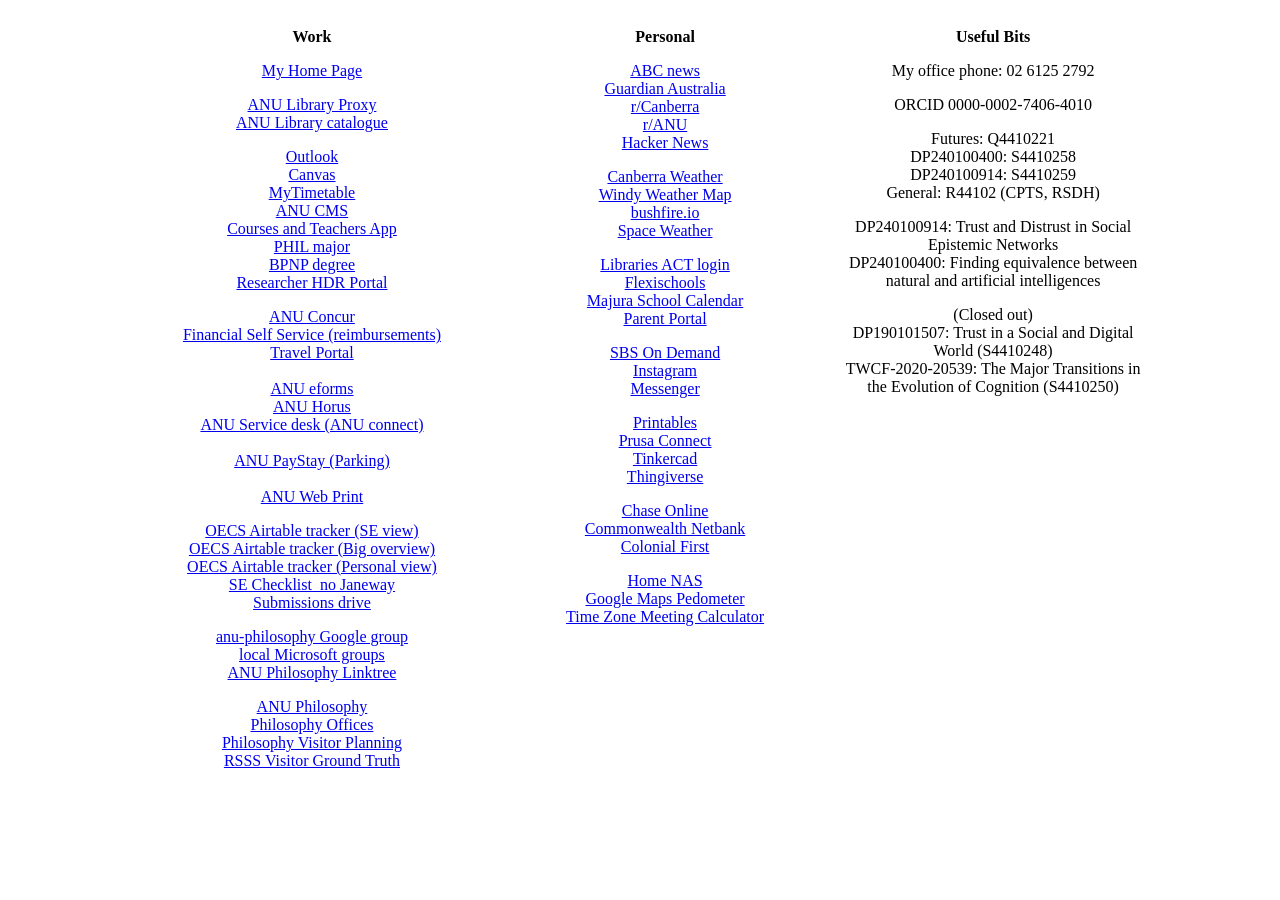
==== links.html @ f48ea261 "more updates mad with power" ====
<!DOCTYPE html PUBLIC "-//W3C//DTD XHTML 1.0 Transitional//EN" "http://www.w3.org/TR/xhtml1/DTD/xhtml1-transitional.dtd">
<html xmlns="http://www.w3.org/1999/xhtml">
  <head>
    <meta http-equiv="content-type" content="application/xhtml+xml; charset=ISO-8859-1" />
    <title>Links</title>
    <link href="[data-uri]" rel="icon" type="image/x-icon" />
  </head>
  <body>
    <table style="width: 80%; text-align: left;" cellspacing="2" cellpadding="2"
      border="0"
      align="center">
      <tbody>
        <tr>
          <td style="width: 35%; vertical-align: top; text-align: center;">
            <p><strong>Work</strong></p>
            <p style="text-align: center;"><a href="https://colinklein.org/index.html">My Home Page
                </a><br />
            </p>
            <p style="text-align: center;"><a href="https://login.virtual.anu.edu.au/login"><span
                  style="color: #0000ee;">ANU
                  Library Proxy</span></a><br/>
                  <a href="https://anu.primo.exlibrisgroup.com/discovery/search?tab=LibraryCatalog&search_scope=MyInstitution&vid=61ANU_INST:ANU&lang=en&offset=0&mode=advanced">ANU
                Library catalogue</a><br /></p>


            <p style="text-align: center;">
              <a href="https://outlook.office.com/mail/"> Outlook </a><br />
              <a href="https://canvas.anu.edu.au"> Canvas </a><br />
            <a href="https://mytimetable.anu.edu.au/even/admin/adminLoginExe.do">MyTimetable</a><br />
            <a href="https://cms.anu.edu.au">ANU
                            CMS</a><br />
            <a href="https://cat.app.anu.edu.au"> Courses and Teachers App </a><br />


          <a href="https://programsandcourses.anu.edu.au/2025/major/PHIL-MAJ"> PHIL major</a><br />
          <a href="https://programsandcourses.anu.edu.au/2025/program/BPNP"> BPNP degree </a><br />
          <a href="https://research.app.anu.edu.au/"> Researcher HDR Portal </a><br />
  </p>

            <p style="text-align: center;"><a href="https://services.anu.edu.au/information-technology/software-systems/concur-expense-management">ANU
                Concur</a><br />
                <a href="https://selfservice.financials.anu.edu.au/"> Financial Self Service (reimbursements) </a><br />
                <a href="https://connect.tripstax.com/signin/anu"> Travel Portal </a><br />
                <br />
              <a href="https://eforms.anu.edu.au/">ANU eforms</a><br />
              <a href="https://horus.anu.edu.au">ANU Horus</a><br />
        <a href="https://anuconnect.anu.edu.au/services">ANU
                        Service desk (ANU connect)</a><br /><br />

                <a href="https://www.paystay.com.au">ANU
                    PayStay (Parking)</a><br /><br />

                    <a href="https://app.anu-mskm.com.au/app?service=page/UserWebPrint">ANU Web Print</a><br />






          </p>

          <p style="text-align: center;">
        


            <a href="https://airtable.com/appnEFWa9GMhafNFF/shrpu3TvDIjo1Ewra/tblMhlLmCE5Pp1C9c"> OECS Airtable tracker (SE view)</a><br>
            <a href="https://airtable.com/appnEFWa9GMhafNFF/shr0CrJBULr9LcbUY"> OECS Airtable tracker (Big overview)</a><br>
            <a href="https://airtable.com/appnEFWa9GMhafNFF/shrgJBG893DQtMCam"> OECS Airtable tracker (Personal view)</a><br>
            <a href="https://docs.google.com/document/d/1h-rUGt3H7vT4WB2Sa6FpzkSKDg_LH6KxKC_0FWyJkmI/edit?pli=1&tab=t.0#heading=h.6rhzxbqx5i9c"> SE Checklist_no Janeway </a><br>
            <a href="https://drive.google.com/drive/u/1/folders/18tUMSyI_OuKsBcN4dk0cJfPl0Y_JRyEs"> Submissions drive </a><br>

           </p>



            <p style="text-align: center;">
              <a href="https://groups.google.com/g/anu-philosophy">anu-philosophy Google group</a><br />
              <a href="https://myaccount.microsoft.com/groups">local Microsoft groups</a><br />
              <a href="https://linktr.ee/anuphilosophy">ANU Philosophy Linktree</a><br>

            </p>



             <p style="text-align: center;">
             <a href="https://philosophy.cass.anu.edu.au">ANU
           Philosophy</a><br />
           <a href="https://docs.google.com/spreadsheets/d/1TalK0493mVtzlnbvbVT6rnQtolJLaaVGv3tx3b9Bh-8/">Philosophy Offices</a><br />
           <a href="https://docs.google.com/spreadsheets/d/1CmDowQ3iWyQcD8UfOTPXxcxxH93lcKh-asg5Z_u2ZRc/">Philosophy Visitor Planning</a><br />
           <a href="https://anu365.sharepoint.com/:x:/r/sites/RSSS/Shared%20Documents/Human%20Resources/VaHAs/1.%20PHIL%20VaHA%20Tracker.xlsx?d=wda6355fcdc234794b2371acb22cceaf3&csf=1&web=1&e=WBmfJa">RSSS Visitor Ground Truth</a><br />
         </p>

          </td>
          <td style="width: 35%; vertical-align: top; text-align: center;">
            <p style="text-align: center; "><span style="font-weight: bold; ">Personal</span></p>
            <p style="text-align: center; "> <a style="text-align: center;" href="https://www.abc.net.au">ABC
              news<br />
              <a style="text-align: center;" href="http://www.guardian.co.uk/australia">Guardian
                Australia</a><br style="text-align: center;" />
            <a href="https://www.reddit.com/r/canberra/">r/Canberra</a><br />
          <a href="https://www.reddit.com/r/ANU/">r/ANU</a><br />
          <a href="https://news.ycombinator.com">Hacker News</a><br />
        </p>
            <p style="text-align: center; ">

              <a href="https://www.weatherzone.com.au/act/act/canberra">Canberra
                Weather </a><br />
                <a href="https://www.windy.com/?-35.283,149.128,5">Windy Weather Map
                   </a><br />
                   <a href="https://bushfire.io/?location=6.06917266178714/-34.27618324937444/149.17482537462274/satellite/0/0">
                     bushfire.io</a><br />
                   <a href="https://www.spaceweatherlive.com/en/auroral-activity/auroral-oval.html">Space Weather
                      </a><br />

              </p>
            <p style="text-align: center;"> <a href="https://librariesact.spydus.com/">Libraries
                ACT login</a><br />
              <a href="https://www.flexischools.com.au">Flexischools </a><br />
              <a href="http://www.majuraps.act.edu.au/our_school/calendar">Majura
                School Calendar</a><br >
                 <a href="https://sas.ed.act.edu.au/auth/portal"> Parent Portal</a> </p>
            <p style="text-align: center;">
              <a href="https://www.sbs.com.au/ondemand/">SBS On Demand</a><br />
              <a href="https://www.instagram.com">Instagram<br />
              </a><a href="https://www.messenger.com/">Messenger</a></p>

              <p style="text-align: center;">
                <a href="https://www.printables.com/model?lang=en"> Printables </a><br>
                <a href="https://connect.prusa3d.com"> Prusa Connect </a><br>
                <a href="https://www.tinkercad.com/dashboard"> Tinkercad </a><br>
                <a href="https://www.thingiverse.com"> Thingiverse</a><br>
              </p>

<p style="text-align: center;"><a href="https://chaseonline.chase.com">Chase
                Online</a><br />
              <a href="https://www.my.commbank.com.au/netbank/Logon/Logon.aspx">Commonwealth
                Netbank</a>
                <br />
              <a href="https://www.cfs.com.au">Colonial First</a>
                <br />
               </p>
            <p style="text-align: center;">
              <a href="http://quickconnect.to/cvkleinhome"> Home NAS </a><br/>
              <a href="http://www.gmap-pedometer.com/">Google Maps Pedometer</a>
            <br />
            <a href="https://www.timeanddate.com/worldclock/meeting.html">Time Zone Meeting Calculator</a>

          </p>
        </td>
        <td style="vertical-align: top; text-align: center; colspan=2">


            <p style="text-align: center;"><strong>Useful Bits <br />
              </strong></p>
            <p style="text-align: center;">My office phone: 02 6125 2792</p>
            <p style="text-align: center;">ORCID 0000-0002-7406-4010</p>

            <p style="text-align: center;">
              Futures: Q4410221<br />
              DP240100400: S4410258 <br>
              DP240100914: S4410259 <br>
              General: R44102 (CPTS, RSDH) <br />
             </p>
             <p>
             DP240100914: Trust and Distrust in Social Epistemic Networks<br>
             DP240100400: Finding equivalence between natural and artificial intelligences<br>
           </p>
           <p>
             (Closed out)<br>
             DP190101507: Trust in a Social and Digital World (S4410248)<br>
             TWCF-2020-20539: The Major Transitions in the Evolution of Cognition (S4410250)<br><br>


             </p>

            <p style="text-align: center;"><br />
            </p>
          </td>

<!-- commenting out 21 Sep 2025 to see if this is the slow load problem
          <td style="vertical-align: top; text-align: center; colspan=2">

            <script>
            (function(d, s, id) {
                if (d.getElementById(id)) {
                    if (window.__TOMORROW__) {
                        window.__TOMORROW__.renderWidget();
                    }
                    return;
                }
                const fjs = d.getElementsByTagName(s)[0];
                const js = d.createElement(s);
                js.id = id;
                js.src = "https://www.tomorrow.io/v1/widget/sdk/sdk.bundle.min.js";

                fjs.parentNode.insertBefore(js, fjs);
            })(document, 'script', 'tomorrow-sdk');
            </script>

            <div class="tomorrow"
               data-location-id="004566"
               data-language="EN"
               data-unit-system="METRIC"
               data-skin="light"
               data-widget-type="upcoming"
               style="padding-bottom:22px;position:relative;"
            >
              <a
                href="https://www.tomorrow.io/weather-api/"
                rel="nofollow noopener noreferrer"
                target="_blank"
                style="position: absolute; bottom: 0; transform: translateX(-50%); left: 50%;"
              >
                <img
                  alt="Powered by the Tomorrow.io Weather API"
                  src="https://weather-website-client.tomorrow.io/img/powered-by.svg"
                  width="250"
                  height="18"
                />
              </a>
            </div>
          </td>
        </tr>
      </tbody>
    </table>
-->
  </body>
</html>
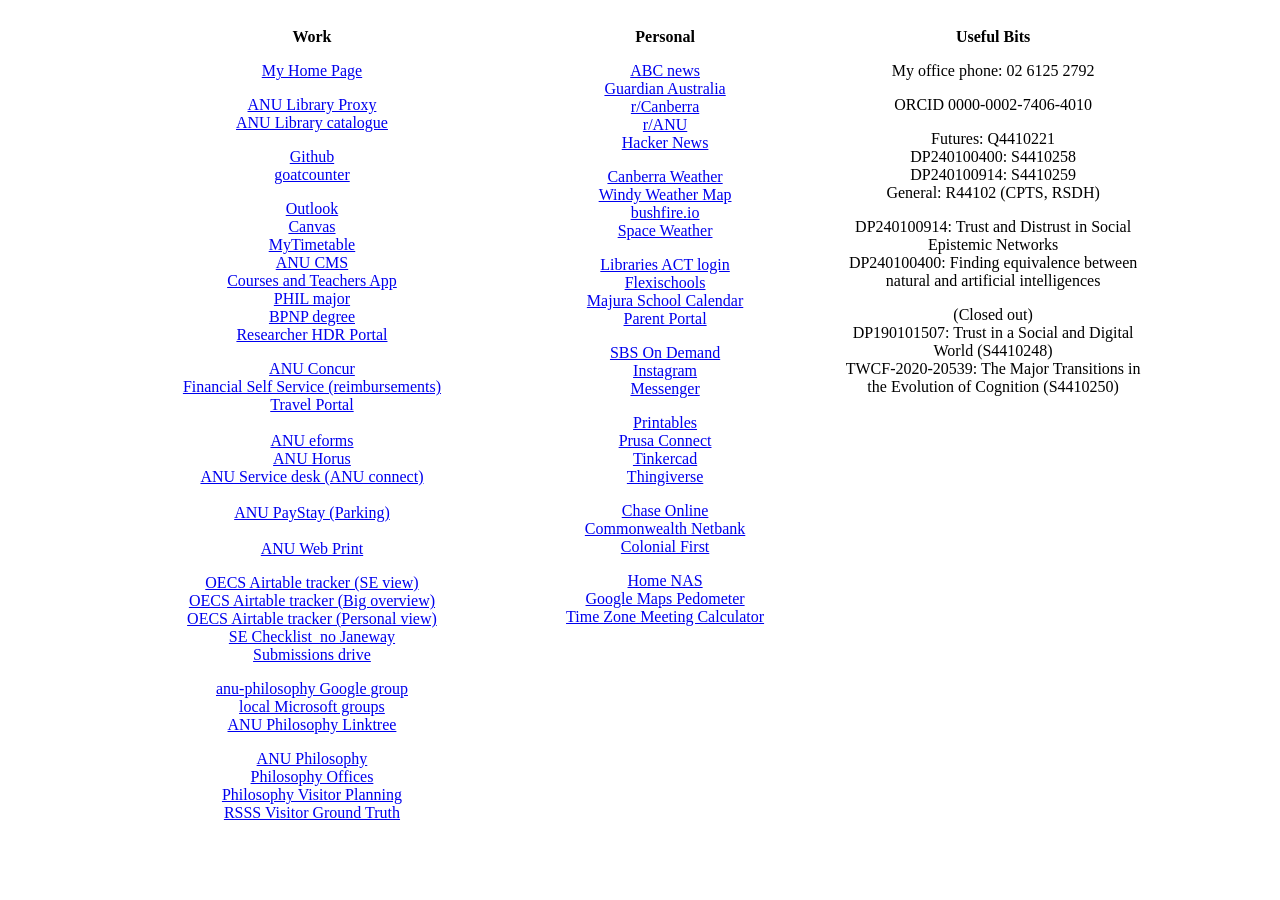
==== commit bb6869e6: "small updates" ====
--- a/links.html
+++ b/links.html
@@ -22,6 +22,10 @@
                   <a href="https://anu.primo.exlibrisgroup.com/discovery/search?tab=LibraryCatalog&search_scope=MyInstitution&vid=61ANU_INST:ANU&lang=en&offset=0&mode=advanced">ANU
                 Library catalogue</a><br /></p>
 
+                <p style="text-align: center;">
+                  <a href="github.com"> Github </a><br>
+                  <a href="https://cvklein.goatcounter.com"> goatcounter</a><br></p>
+
 
             <p style="text-align: center;">
               <a href="https://outlook.office.com/mail/"> Outlook </a><br />
@@ -60,7 +64,7 @@
           </p>
 
           <p style="text-align: center;">
-        
+
 
 
             <a href="https://airtable.com/appnEFWa9GMhafNFF/shrpu3TvDIjo1Ewra/tblMhlLmCE5Pp1C9c"> OECS Airtable tracker (SE view)</a><br>
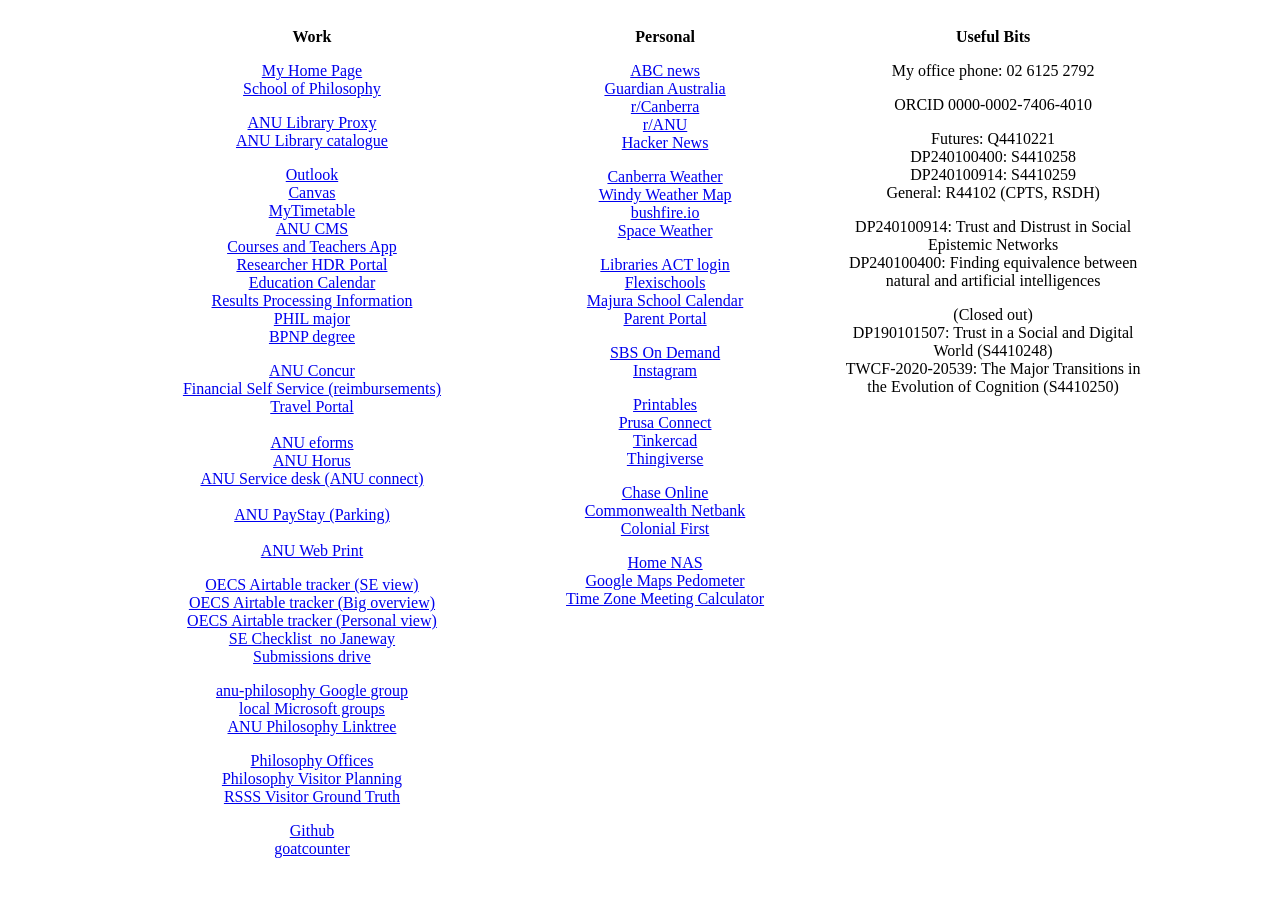
==== commit 0a4e9fc7: "Update links.html" ====
--- a/links.html
+++ b/links.html
@@ -14,7 +14,8 @@
           <td style="width: 35%; vertical-align: top; text-align: center;">
             <p><strong>Work</strong></p>
             <p style="text-align: center;"><a href="https://colinklein.org/index.html">My Home Page
-                </a><br />
+            </a></br>
+              <a href="https://philosophy.cass.anu.edu.au"> School of Philosophy </a><br />
             </p>
             <p style="text-align: center;"><a href="https://login.virtual.anu.edu.au/login"><span
                   style="color: #0000ee;">ANU
@@ -22,9 +23,7 @@
                   <a href="https://anu.primo.exlibrisgroup.com/discovery/search?tab=LibraryCatalog&search_scope=MyInstitution&vid=61ANU_INST:ANU&lang=en&offset=0&mode=advanced">ANU
                 Library catalogue</a><br /></p>
 
-                <p style="text-align: center;">
-                  <a href="github.com"> Github </a><br>
-                  <a href="https://cvklein.goatcounter.com"> goatcounter</a><br></p>
+
 
 
             <p style="text-align: center;">
@@ -36,9 +35,12 @@
             <a href="https://cat.app.anu.edu.au"> Courses and Teachers App </a><br />
 
 
+
+          <a href="https://research.app.anu.edu.au/"> Researcher HDR Portal </a><br />
+          <a href="https://anu365.sharepoint.com/sites/CASSPros/SitePages/Annual-deadline-calendar.aspx"> Education Calendar </a><br />
+          <a href="https://anu365.sharepoint.com/sites/CASSPros/SitePages/Results-Processing.aspx"> Results Processing Information </a><br />
           <a href="https://programsandcourses.anu.edu.au/2025/major/PHIL-MAJ"> PHIL major</a><br />
           <a href="https://programsandcourses.anu.edu.au/2025/program/BPNP"> BPNP degree </a><br />
-          <a href="https://research.app.anu.edu.au/"> Researcher HDR Portal </a><br />
   </p>
 
             <p style="text-align: center;"><a href="https://services.anu.edu.au/information-technology/software-systems/concur-expense-management">ANU
@@ -87,12 +89,14 @@
 
 
              <p style="text-align: center;">
-             <a href="https://philosophy.cass.anu.edu.au">ANU
-           Philosophy</a><br />
+
            <a href="https://docs.google.com/spreadsheets/d/1TalK0493mVtzlnbvbVT6rnQtolJLaaVGv3tx3b9Bh-8/">Philosophy Offices</a><br />
            <a href="https://docs.google.com/spreadsheets/d/1CmDowQ3iWyQcD8UfOTPXxcxxH93lcKh-asg5Z_u2ZRc/">Philosophy Visitor Planning</a><br />
            <a href="https://anu365.sharepoint.com/:x:/r/sites/RSSS/Shared%20Documents/Human%20Resources/VaHAs/1.%20PHIL%20VaHA%20Tracker.xlsx?d=wda6355fcdc234794b2371acb22cceaf3&csf=1&web=1&e=WBmfJa">RSSS Visitor Ground Truth</a><br />
          </p>
+         <p style="text-align: center;">
+           <a href="github.com"> Github </a><br>
+           <a href="https://cvklein.goatcounter.com"> goatcounter</a><br></p>
 
           </td>
           <td style="width: 35%; vertical-align: top; text-align: center;">
@@ -125,8 +129,8 @@
                  <a href="https://sas.ed.act.edu.au/auth/portal"> Parent Portal</a> </p>
             <p style="text-align: center;">
               <a href="https://www.sbs.com.au/ondemand/">SBS On Demand</a><br />
-              <a href="https://www.instagram.com">Instagram<br />
-              </a><a href="https://www.messenger.com/">Messenger</a></p>
+              <a href="https://www.instagram.com">Instagram</a><br />
+              </p>
 
               <p style="text-align: center;">
                 <a href="https://www.printables.com/model?lang=en"> Printables </a><br>
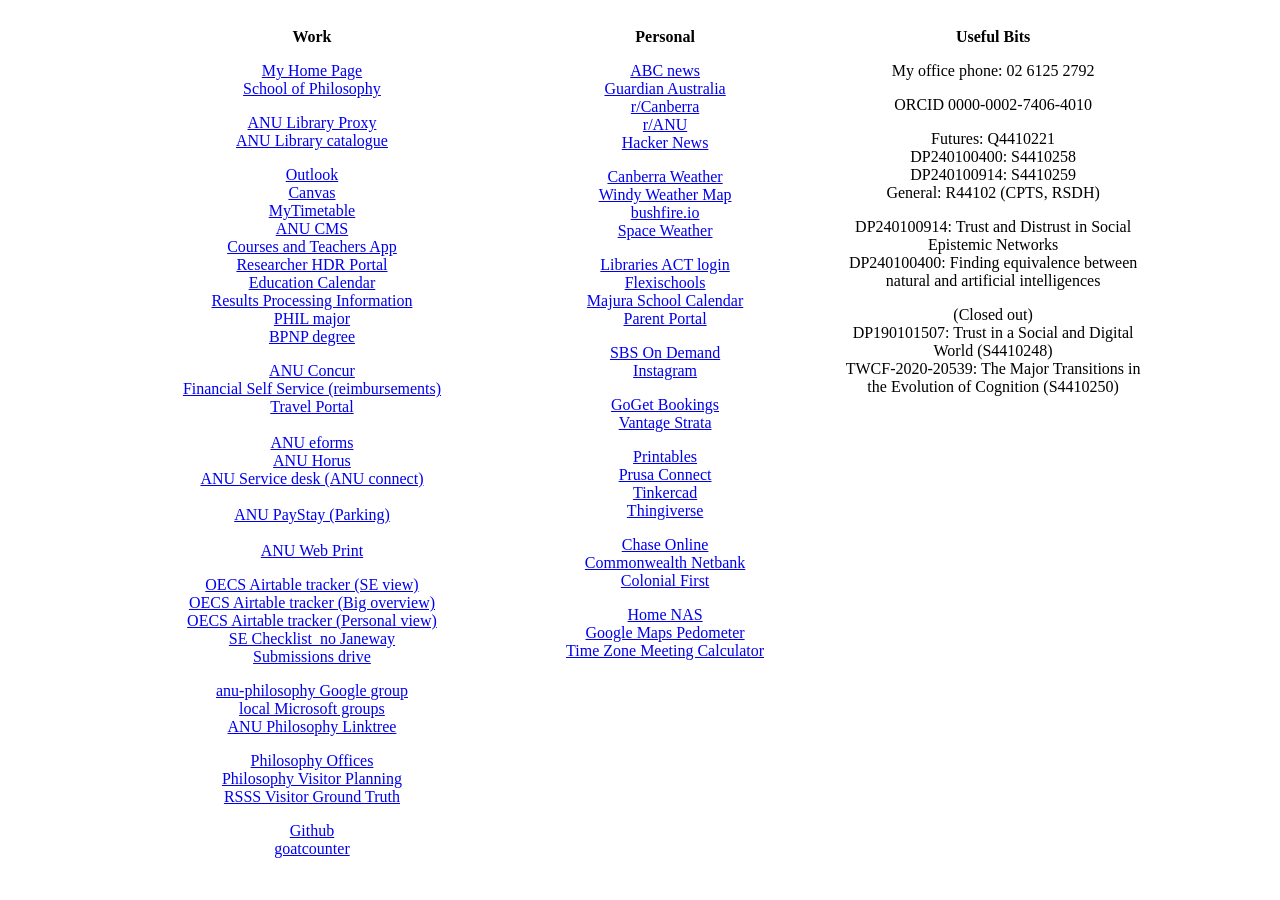
==== commit fd6a0b9c: "Update links.html" ====
--- a/links.html
+++ b/links.html
@@ -130,6 +130,11 @@
             <p style="text-align: center;">
               <a href="https://www.sbs.com.au/ondemand/">SBS On Demand</a><br />
               <a href="https://www.instagram.com">Instagram</a><br />
+              </p>
+
+              <p style="text-align: center;">
+                <a href="https://bookings.goget.com.au"> GoGet Bookings </a><br>
+                <a href="https://vantagestrata.residentportal.au.resvu.io/login"> Vantage Strata</a><br>
               </p>
 
               <p style="text-align: center;">
